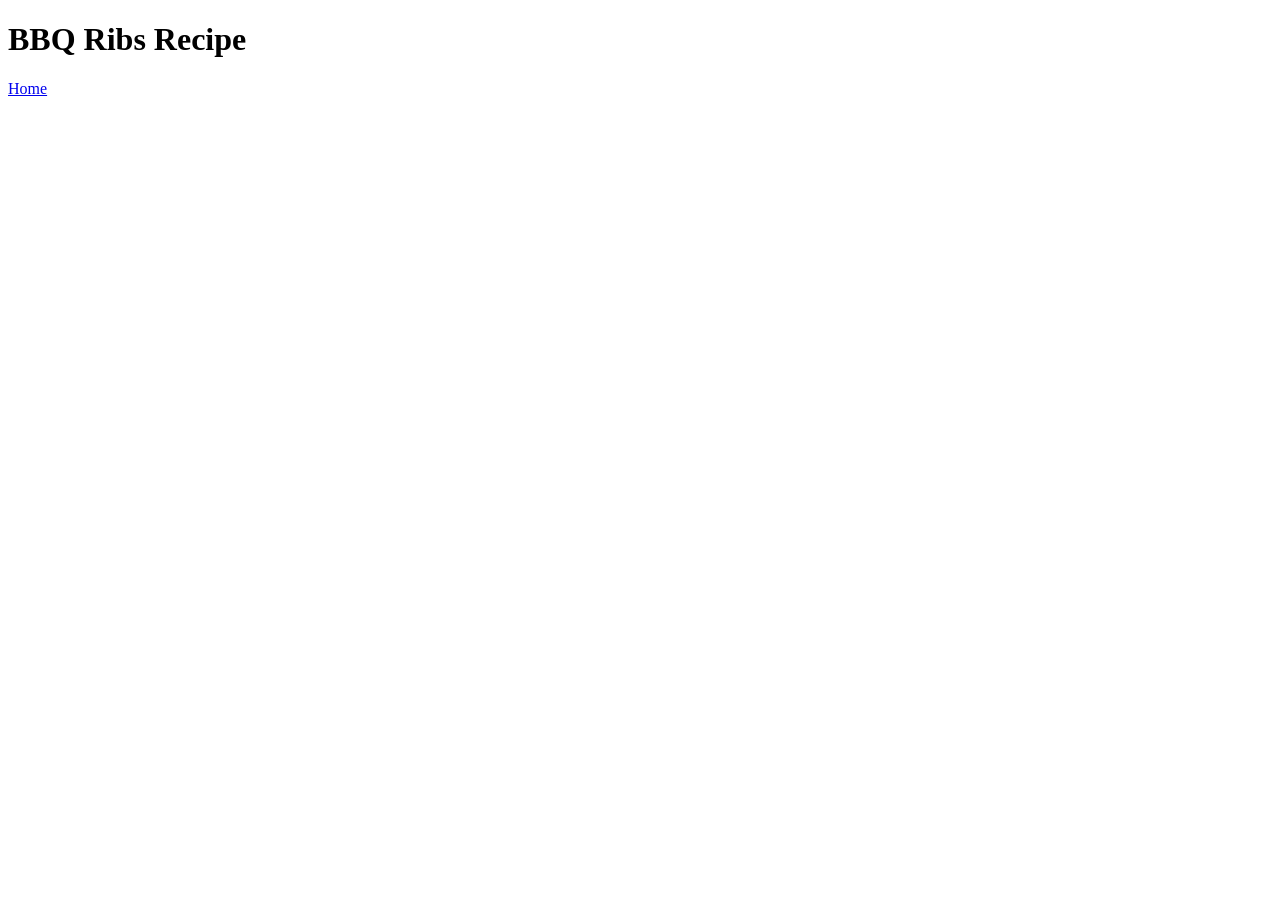
==== recipes/bbq-ribs.html @ 439821f0 "add recipes folder and first recipe in it" ====
<!DOCTYPE html>
<html lang="en">
<head>
    <meta charset="UTF-8">
    <meta name="viewport" content="width=device-width, initial-scale=1.0">
    <title>BBQ Ribs</title>
</head>

<body>
    <h1>BBQ Ribs Recipe</h1>
    <a href="../index.html">Home</a>
</body>
</html>
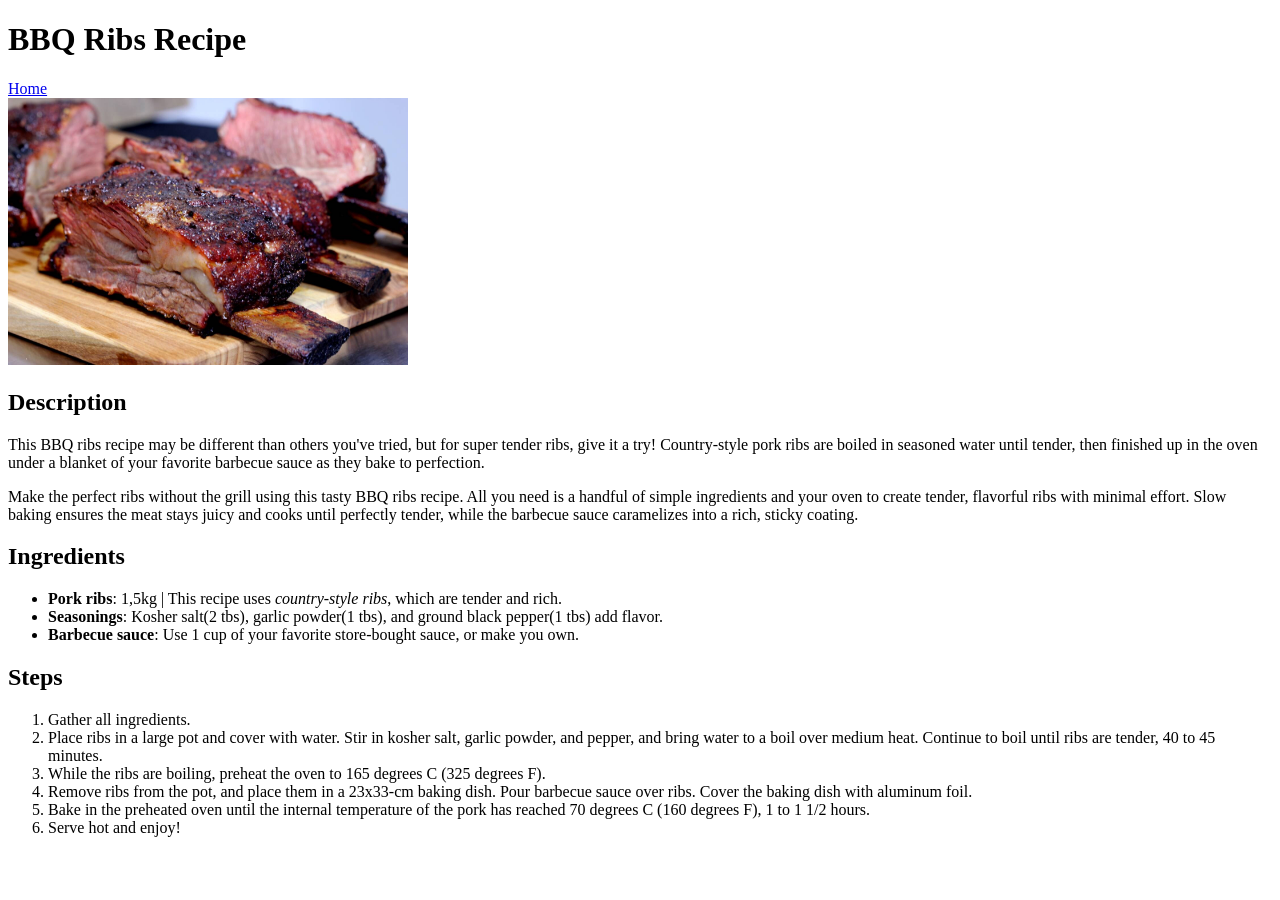
==== commit d015e871: "Improve index.html structure and add first recipe - Refactor HTML layout for better readability and " ====
--- a/recipes/bbq-ribs.html
+++ b/recipes/bbq-ribs.html
@@ -7,7 +7,68 @@
 </head>
 
 <body>
+    <header>
+        
     <h1>BBQ Ribs Recipe</h1>
     <a href="../index.html">Home</a>
+    
+    </header>
+
+    <img src="./bbq-ribs.jpg" alt="Photo of country-style BBQ Ribs"
+    width="400"/>
+
+    <section>
+        <h2>Description</h2>
+    <p>This BBQ ribs recipe may be different than others you've tried,
+         but for super tender ribs, give it a try! Country-style pork ribs are boiled
+          in seasoned water until tender, then finished up in the oven
+           under a blanket of your favorite barbecue sauce
+            as they bake to perfection.   
+    </p>
+
+    <p>Make the perfect ribs without the grill using this tasty BBQ ribs recipe.
+        All you need is a handful of simple ingredients and your oven to create tender,
+         flavorful ribs with minimal effort. Slow baking ensures the meat stays juicy and cooks
+         until perfectly tender, while the barbecue sauce caramelizes into a rich, sticky coating.</p>
+    </section>
+    
+    <section>
+        <h2>Ingredients</h2>
+        <ul>
+            <li><strong>Pork ribs</strong>: 1,5kg | This recipe uses <em>country-style ribs</em>, which are tender and rich.</li>
+            <li><strong>Seasonings</strong>: Kosher salt(2 tbs), garlic powder(1 tbs), and ground black pepper(1 tbs) add flavor.</li>
+            <li><strong>Barbecue sauce</strong>: Use 1 cup of your favorite store-bought sauce, or make you own.</li>
+        </ul>
+    </section>
+
+    <section>
+        <h2>Steps</h2>
+        <ol>
+            <li>Gather all ingredients.</li>
+            <li>Place ribs in a large pot and cover with water.
+                 Stir in kosher salt, garlic powder,
+                  and pepper, and bring water to a boil over medium heat. Continue to boil until ribs are tender, 40 to 45 minutes.</li>
+            <li>While the ribs are boiling, preheat the oven to 165 degrees C (325 degrees F).</li>
+            <li>Remove ribs from the pot,
+                 and place them in a 23x33-cm baking dish. 
+                  Pour barbecue sauce over ribs. 
+                   Cover the baking dish with aluminum foil.</li>
+            <li>Bake in the preheated oven
+                 until the internal temperature of the pork
+                  has reached 70 degrees C (160 degrees F), 1 to 1 1/2 hours.</li>
+            <li>Serve hot and enjoy!</li>
+        </ol>
+     
+    </section>
+
+
+
+
+
+
+
+
+
+
 </body>
 </html>
